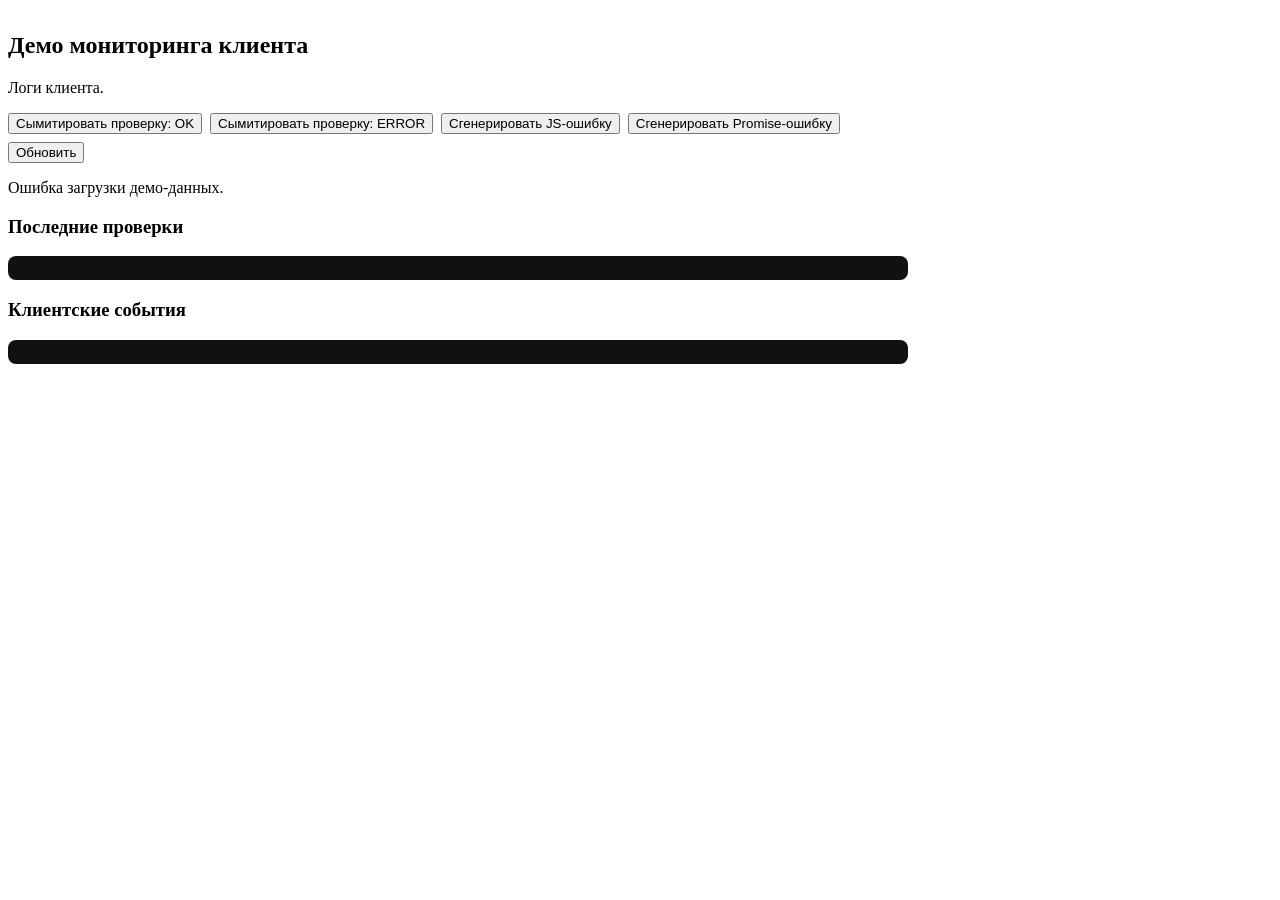
==== demo/demo.html @ 84493add "Initial commit" ====
<!DOCTYPE html>
<html lang="ru">
<head>
  <meta charset="UTF-8">
  <meta name="viewport" content="width=device-width, initial-scale=1.0">
  <title>MonAmogus Demo</title>
  <link rel="stylesheet" href="/static/css/main.css">
</head>
<body>
  <main class="site-main container">
    <section class="card" style="margin-top:2rem;max-width:900px;">
      <h1>Демо мониторинга клиента</h1>
      <p>Логи клиента.</p>

      <div style="display:flex;gap:0.5rem;flex-wrap:wrap;margin-bottom:1rem;">
        <button id="check-ok">Сымитировать проверку: OK</button>
        <button id="check-error">Сымитировать проверку: ERROR</button>
        <button id="throw-error">Сгенерировать JS-ошибку</button>
        <button id="promise-error">Сгенерировать Promise-ошибку</button>
        <button id="refresh-all">Обновить</button>
      </div>

      <p id="demo-status">Текущий статус: ...</p>

      <h3>Последние проверки</h3>
      <pre id="checks-log" style="max-height:160px;overflow:auto;background:#111;color:#d4ffd4;padding:0.75rem;border-radius:8px;"></pre>

      <h3>Клиентские события</h3>
      <pre id="events-log" style="max-height:220px;overflow:auto;background:#111;color:#d4ffd4;padding:0.75rem;border-radius:8px;"></pre>
    </section>
  </main>

  <script>
    window.MONITOR_ENDPOINT = '/demo-api/client-events';
    window.MONITOR_SERVICE_ID = 999;
  </script>
  <script src="/static/js/monitor.js"></script>
  <script>
    var statusEl = document.getElementById('demo-status');
    var checksLogEl = document.getElementById('checks-log');
    var eventsLogEl = document.getElementById('events-log');

    function setChecks(items) {
      if (!items.length) {
        checksLogEl.textContent = 'Проверок пока нет';
        return;
      }
      checksLogEl.textContent = items.slice(-10).reverse().map(function (item) {
        return '#' + item.id + ' [' + item.mode.toUpperCase() + '] code=' + item.http_code + ' latency=' + item.latency_ms + 'ms at ' + item.created_at;
      }).join('\n');
    }

    function setEvents(items) {
      if (!items.length) {
        eventsLogEl.textContent = 'Событий пока нет';
        return;
      }
      eventsLogEl.textContent = items.slice(-10).reverse().map(function (item) {
        var payload = item.payload || {};
        var errorText = payload.error_text ? (' | error: ' + payload.error_text) : '';
        var details = [];
        if (payload.browser_name) details.push('browser=' + payload.browser_name);
        if (payload.device_type) details.push('device=' + payload.device_type);
        if (typeof payload.load_time_ms === 'number') details.push('load=' + payload.load_time_ms + 'ms');

        return '#' + item.id + ' ' + item.event_type + ' at ' + item.created_at + errorText + (details.length ? ' | ' + details.join(', ') : '');
      }).join('\n');
    }

    function refreshAll() {
      return fetch('/demo-api/status')
        .then(function (r) { return r.json(); })
        .then(function (data) {
          statusEl.textContent = 'Текущий статус: ' + String(data.current_status).toUpperCase();
          setChecks(data.latest_checks || []);
          setEvents(data.latest_events || []);
        });
    }

    function pushCheck(mode) {
      return fetch('/demo-api/checks', {
        method: 'POST',
        headers: { 'Content-Type': 'application/json' },
        body: JSON.stringify({ mode: mode }),
      }).then(function () { return refreshAll(); });
    }

    document.getElementById('check-ok').addEventListener('click', function () {
      pushCheck('ok');
    });

    document.getElementById('check-error').addEventListener('click', function () {
      pushCheck('error');
    });

    document.getElementById('throw-error').addEventListener('click', function () {
      setTimeout(function () {
        throw new Error('Demo artificial JS error');
      }, 0);
    });

    document.getElementById('promise-error').addEventListener('click', function () {
      setTimeout(function () {
        Promise.reject(new Error('Demo artificial Promise rejection'));
      }, 0);
    });

    document.getElementById('refresh-all').addEventListener('click', refreshAll);

    window.addEventListener('error', function () {
      setTimeout(refreshAll, 100);
    });
    window.addEventListener('unhandledrejection', function () {
      setTimeout(refreshAll, 100);
    });

    refreshAll().catch(function () {
      statusEl.textContent = 'Ошибка загрузки демо-данных.';
    });
  </script>
</body>
</html>
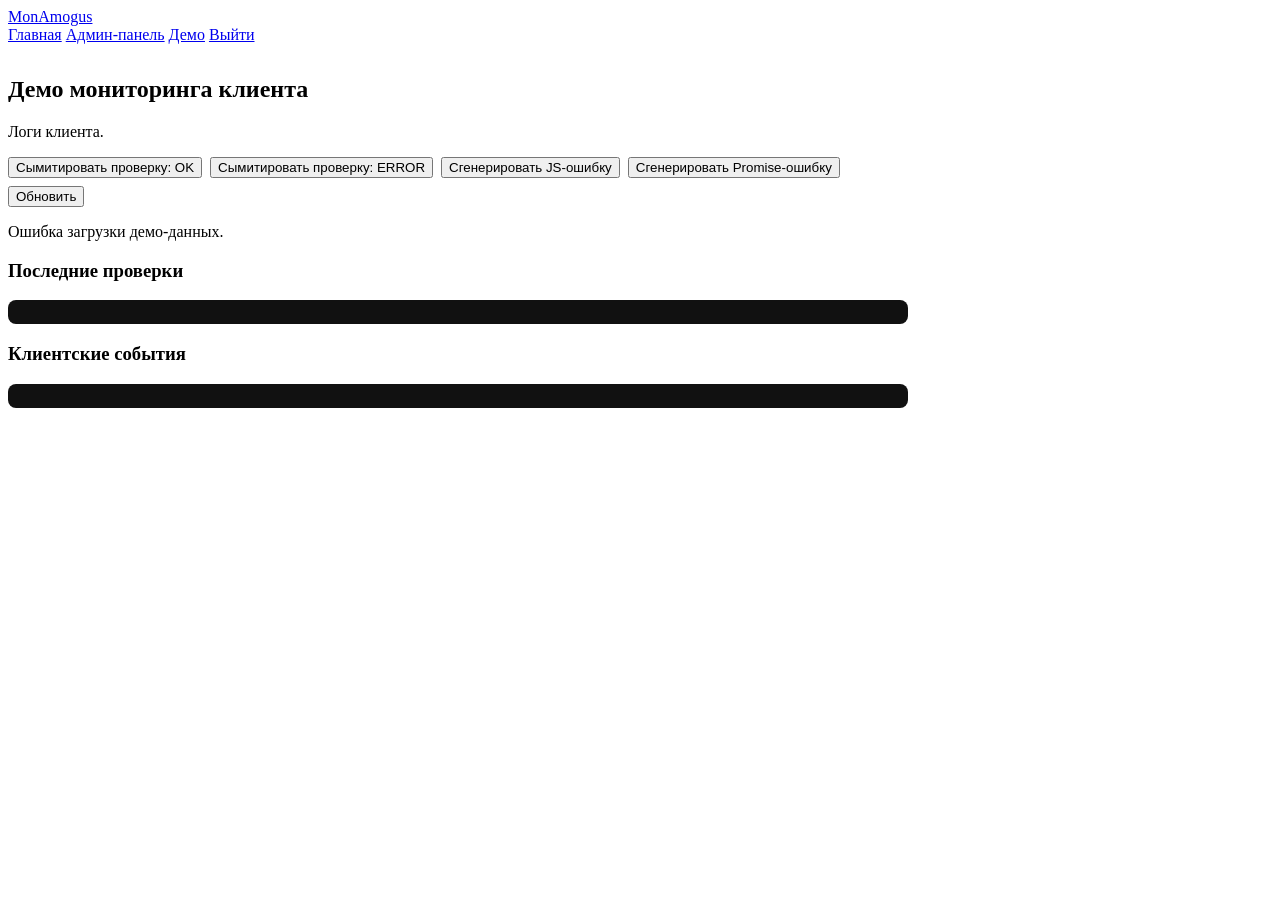
==== commit cca319f8: "new - all work without demo monitoring" ====
--- a/demo/demo.html
+++ b/demo/demo.html
@@ -7,6 +7,18 @@
   <link rel="stylesheet" href="/static/css/main.css">
 </head>
 <body>
+<header class="topbar">
+  <div class="topbar-inner">
+    <a href="/" class="topbar-logo">MonAmogus</a>
+
+    <nav class="topbar-nav">
+      <a href="/">Главная</a>
+      <a href="/admin/services">Админ-панель</a>
+      <a href="/demo">Демо</a>
+      <a href="/admin/logout" class="nav-danger">Выйти</a>
+    </nav>
+  </div>
+</header>
   <main class="site-main container">
     <section class="card" style="margin-top:2rem;max-width:900px;">
       <h1>Демо мониторинга клиента</h1>
